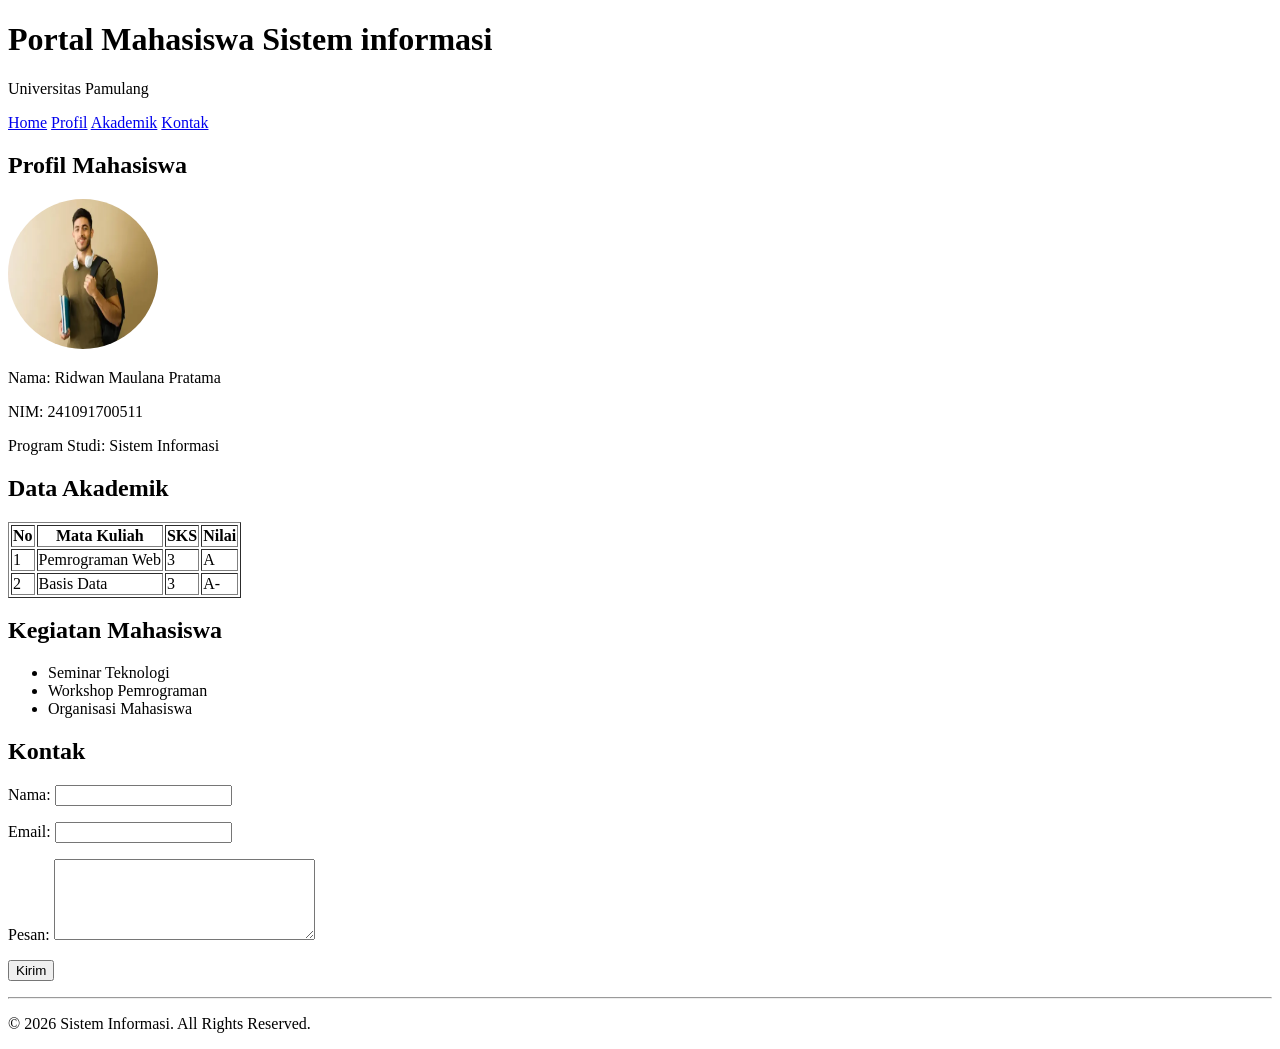
==== tugas_web_2-main/tugas2.html @ aeee9a55 "Add files via upload" ====
<!DOCTYPE html>
<html>
<head>
    <title>Portal Mahasiswa Sistem informasi</title>
</head>
<body>

<h1>Portal Mahasiswa Sistem informasi</h1>

<p>Universitas Pamulang</p>

<p>
    <a href="#">Home</a>
    <a href="#">Profil</a>
    <a href="#">Akademik</a>
    <a href="#">Kontak</a>
</p>

<h2>Profil Mahasiswa</h2>

<img src="images/Mahasiswa.webp" alt="Foto Mahasiswa" width="150" height="150" style="border-radius: 50%;">

<p>Nama: Ridwan Maulana Pratama</p>
<p>NIM: 241091700511</p>
<p>Program Studi: Sistem Informasi</p>

<h2>Data Akademik</h2>

<table border="1">
    <tr>
        <th>No</th>
        <th>Mata Kuliah</th>
        <th>SKS</th>
        <th>Nilai</th>
    </tr>
    <tr>
        <td>1</td>
        <td>Pemrograman Web</td>
        <td>3</td>
        <td>A</td>
    </tr>
    <tr>
        <td>2</td>
        <td>Basis Data</td>
        <td>3</td>
        <td>A-</td>
    </tr>
</table>

<h2>Kegiatan Mahasiswa</h2>

<ul>
    <li>Seminar Teknologi</li>
    <li>Workshop Pemrograman</li>
    <li>Organisasi Mahasiswa</li>
</ul>

<h2>Kontak</h2>

<p>
    Nama: <input type="text">
</p>

<p>
    Email: <input type="text">
</p>

<p>
    Pesan: <textarea rows="5" cols="30"></textarea>
</p>

<p>
    <button>Kirim</button>
</p>

<hr>

<p>&copy; 2026 Sistem Informasi. All Rights Reserved.</p>

</body>
</html>
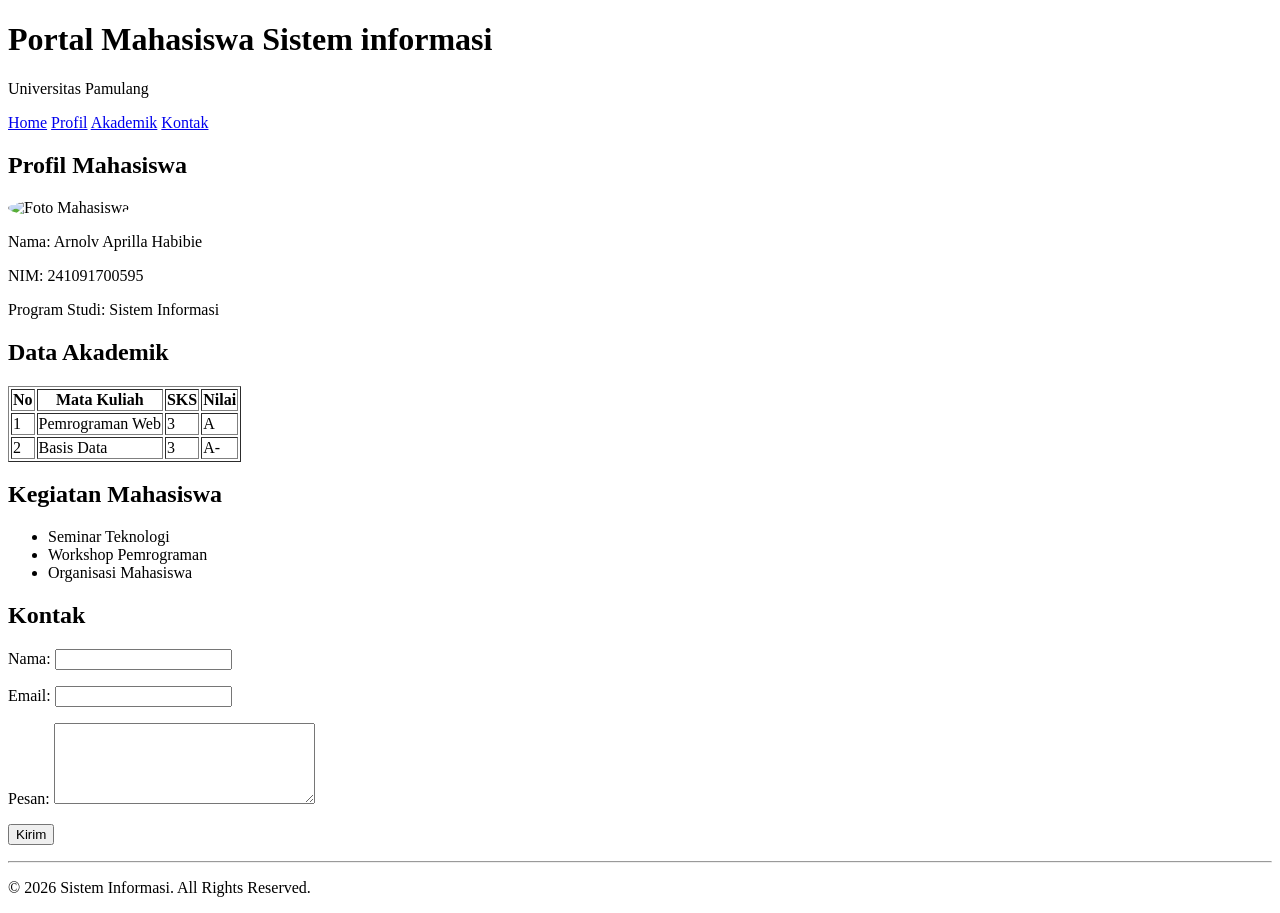
==== commit 3b38788c: "Update tugas2.html" ====
--- a/tugas_web_2-main/tugas2.html
+++ b/tugas_web_2-main/tugas2.html
@@ -20,8 +20,8 @@
 
 <img src="images/Mahasiswa.webp" alt="Foto Mahasiswa" width="150" height="150" style="border-radius: 50%;">
 
-<p>Nama: Ridwan Maulana Pratama</p>
-<p>NIM: 241091700511</p>
+<p>Nama: Arnolv Aprilla Habibie</p>
+<p>NIM: 241091700595</p>
 <p>Program Studi: Sistem Informasi</p>
 
 <h2>Data Akademik</h2>
@@ -78,4 +78,4 @@
 <p>&copy; 2026 Sistem Informasi. All Rights Reserved.</p>
 
 </body>
-</html>+</html>
